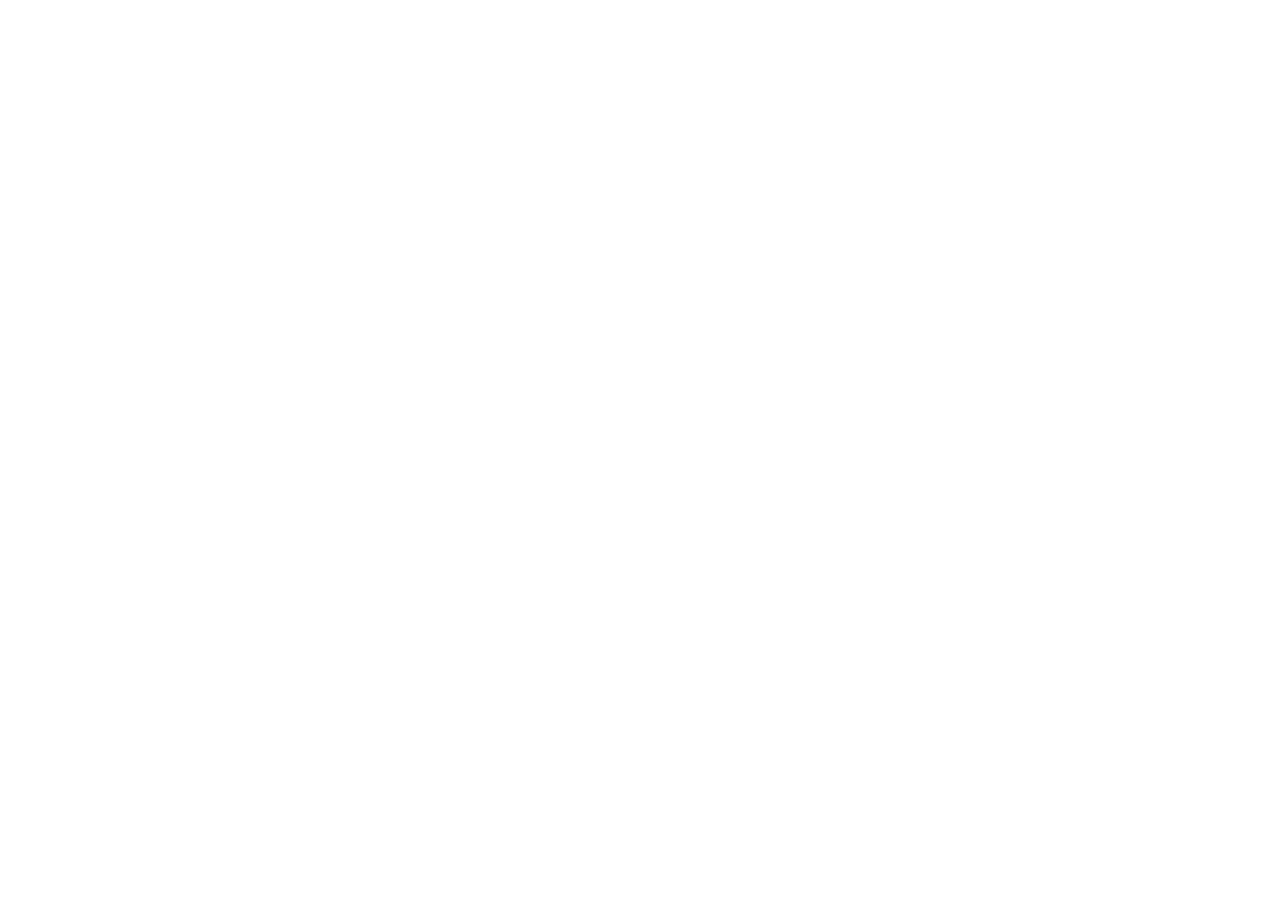
==== starter/index.html @ 54cd796d "added starter code" ====
<!DOCTYPE html>
<html lang="en">

<head>
  <meta charset="UTF-8">
  <meta name="viewport" content="width=device-width, initial-scale=1.0">
  <title>My Portfolio</title>
  <link rel="stylesheet" href="assets/css/reset.css" />
  <link rel="stylesheet" href="./assets/css/style.css" />
</head>

<body>
  <! header with name, pic, navigation to sections !>
  <header>
    
  </header>
  <! make an about me section !>
  <! make a projects sections !>
  <! make the h2s for the sections with id and link the navigation !>
</body>

</html>

<! create a card for the projects to reuse --- link to the project --- project 1 is bigger !>
<! work in the css (make it pretty) and ensure it is reponsive (looks good on any device) !>
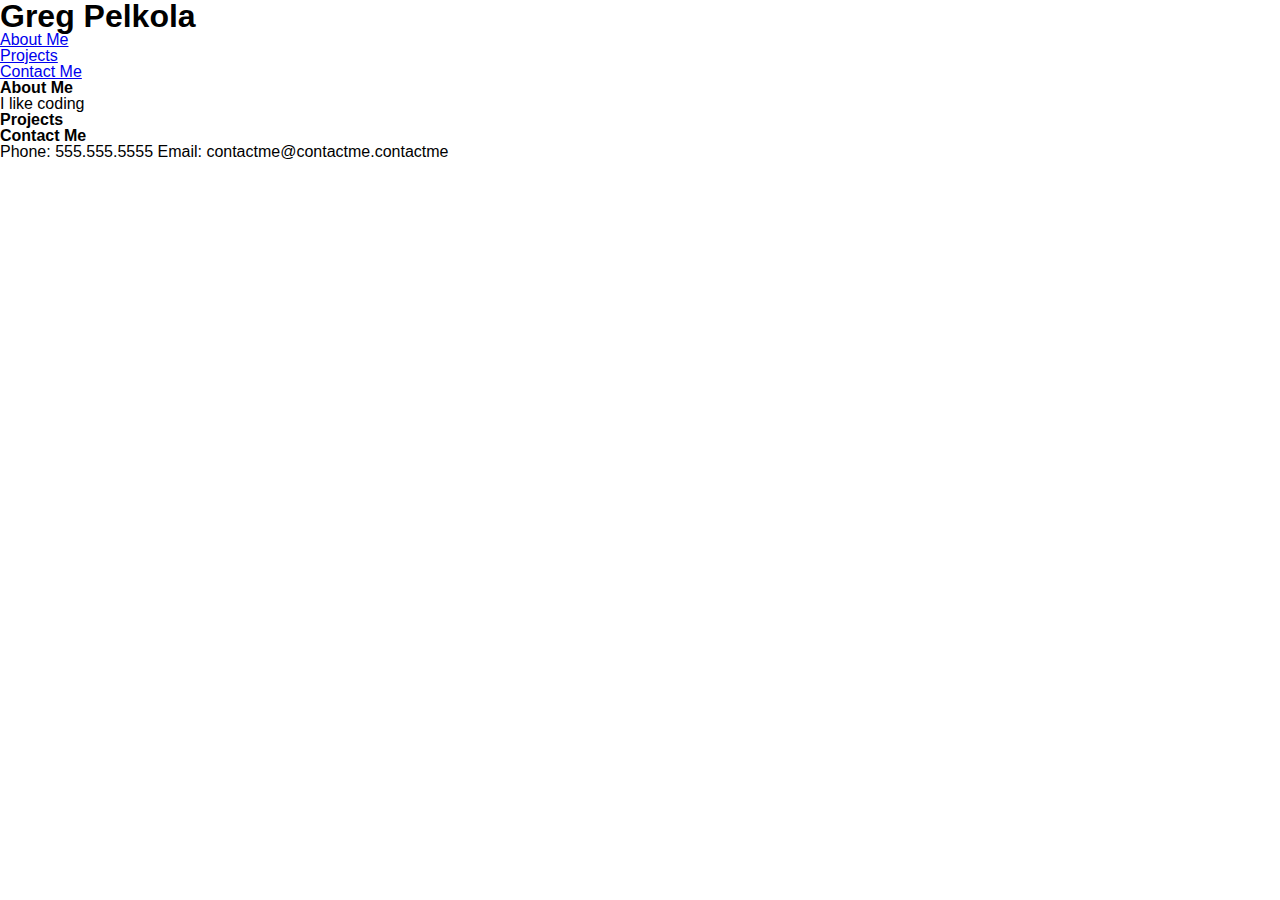
==== commit ecb3a45a: "added header, nav, section, p" ====
--- a/starter/index.html
+++ b/starter/index.html
@@ -10,10 +10,45 @@
 </head>
 
 <body>
-  <! header with name, pic, navigation to sections !>
+ 
   <header>
-    
+    <h1>Greg Pelkola</h1>
+    <nav>
+      <ul>
+        <li>
+          <a href="#about-me">About Me</a>
+        </li>
+        <li>
+          <a href="#projects">Projects</a>
+        </li>
+        <li>
+          <a href="#contact-me">Contact Me</a>
+        </li>
+      </ul>
+    </nav>
   </header>
+  <section class="about-me">
+
+    <h2>About Me</h2>
+    <p>
+      I like coding
+
+    </p>
+  </section>
+  <section class="projects">
+
+    <h2>Projects</h2>
+    <p>
+
+    </p>
+  </section>
+  <section class="contact-me">
+
+    <h2>Contact Me</h2>
+    <p>
+      Phone: 555.555.5555 Email: contactme@contactme.contactme
+    </p>
+  </section>
   <! make an about me section !>
   <! make a projects sections !>
   <! make the h2s for the sections with id and link the navigation !>
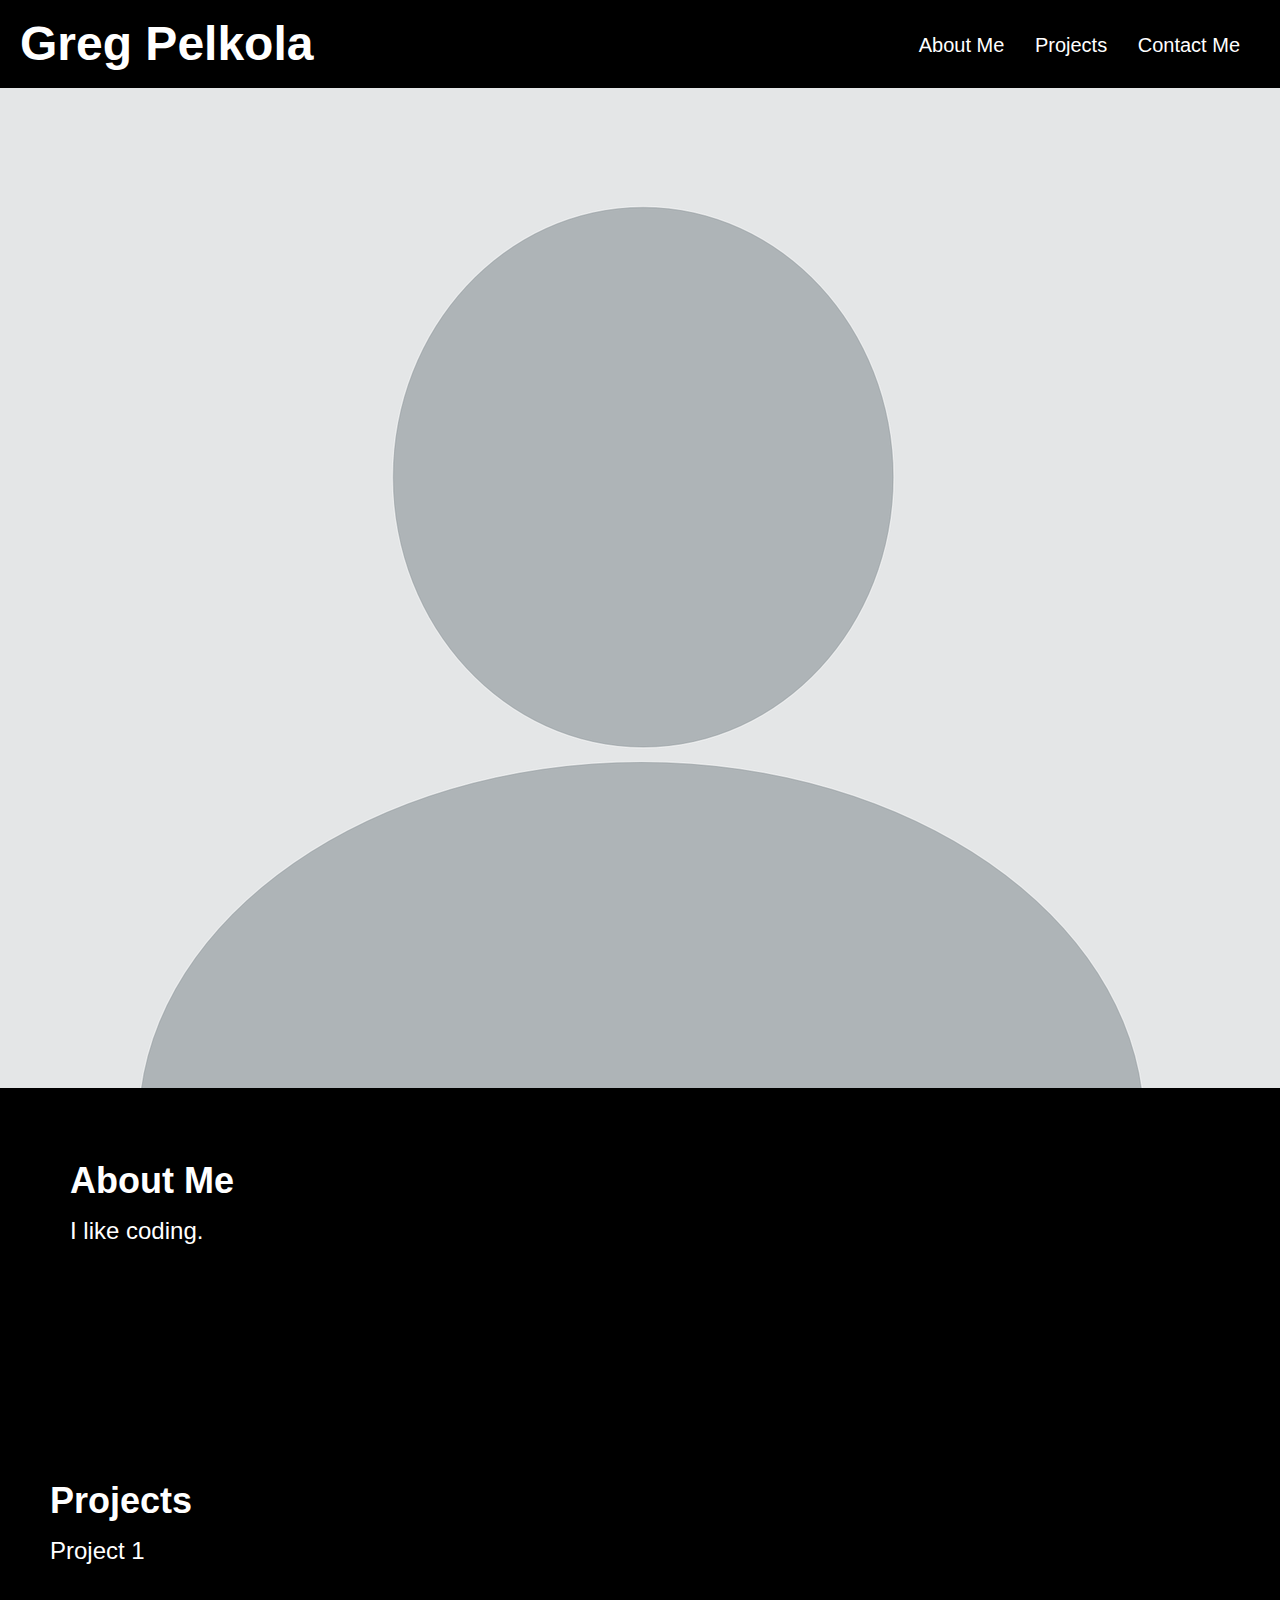
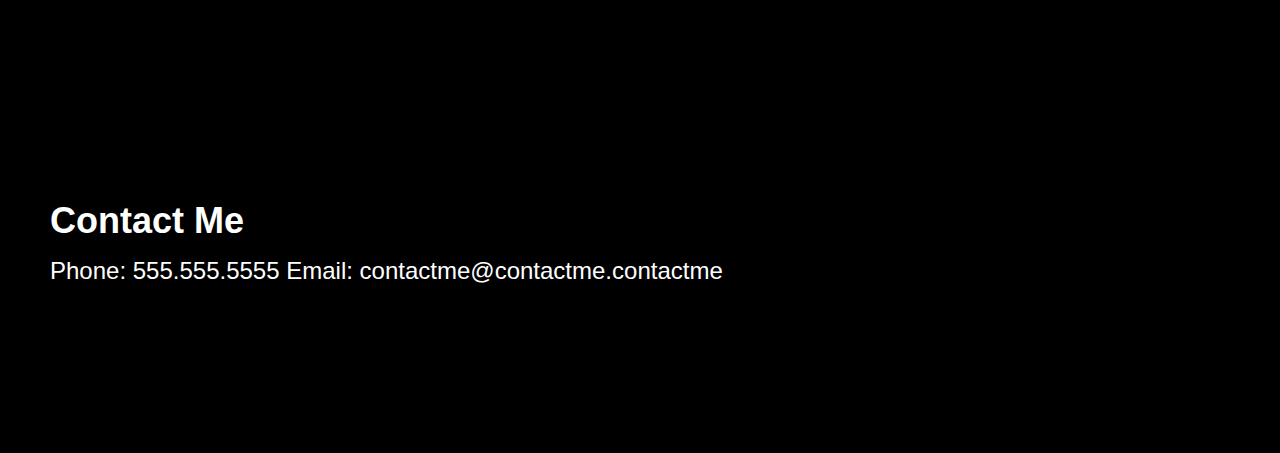
==== commit e3fbee1a: "added css style sheet code" ====
--- a/starter/index.html
+++ b/starter/index.html
@@ -11,7 +11,7 @@
 
 <body>
  
-  <header>
+  <header class="header">
     <h1>Greg Pelkola</h1>
     <nav>
       <ul>
@@ -27,22 +27,26 @@
       </ul>
     </nav>
   </header>
-  <section class="about-me">
 
-    <h2>About Me</h2>
+  <section class="hero"></section>
+  <section class="content">
+    <section id="about-me" class="about-me">
+      <h2>About Me</h2>
     <p>
-      I like coding
+      I like coding.
 
     </p>
+
+    </section>
   </section>
-  <section class="projects">
+  <section id="projects" class="projects">
 
     <h2>Projects</h2>
     <p>
-
+      Project 1
     </p>
   </section>
-  <section class="contact-me">
+  <section id="contact-me" class="contact-me">
 
     <h2>Contact Me</h2>
     <p>
--- a/starter/assets/css/style.css
+++ b/starter/assets/css/style.css
@@ -0,0 +1,131 @@
+* {
+    box-sizing: border-box;
+    padding: 0;
+    margin: 0;
+}
+
+body {
+    background-color: #000000;
+}
+
+a {
+    color: #ffffff;
+    text-decoration: none;
+}
+
+p {
+    font-size: 24px;
+}
+
+/*put classes in proper order so they would follow proper semantics*/ 
+.header {
+    padding: 20px;
+    font-family: 'Trebuchet MS', 'Lucida Sans Unicode', 'Lucida Grande', 'Lucida Sans', Arial, sans-serif;
+    background-color: #000000;
+    color: #ffffff;
+}
+
+.header h1 {
+    display: inline-block;
+    font-size: 48px;
+    color: white;
+}
+
+ .header nav {
+    padding-top: 15px;
+    margin-right: 20px;
+    float: right;
+    font-family: 'Gill Sans', 'Gill Sans MT', Calibri, 'Trebuchet MS', sans-serif;
+    font-size: 20px;
+}
+
+.header nav ul {
+    list-style-type: none;
+}
+
+.header nav ul li {
+    display: inline-block;
+    margin-left: 25px;
+}
+
+.hero {
+    height: 1000px;
+    width: 100%;
+    margin-bottom: 25px;
+    background-image: url("/Assets/blankprofile.png");
+    background-size: cover;
+    background-position: center;
+}
+
+.float-left {
+    float: left;
+    margin-right: 25px;
+}
+
+.float-right {
+    float: right;
+    margin-left: 25px;
+}
+
+.content {
+    width: 75%;
+    display: inline-block;
+    margin-left: 20px;
+    color: black;
+}
+
+.about-me {
+    margin-bottom: 20px;
+    padding: 50px;
+    height: 300px;
+    font-family: 'Gill Sans', 'Gill Sans MT', Calibri, 'Trebuchet MS', sans-serif;
+    background-color: #000000;
+    color: #ffffff;
+}
+
+.projects {
+    margin-bottom: 20px;
+    padding: 50px;
+    height: 300px;
+    font-family: 'Gill Sans', 'Gill Sans MT', Calibri, 'Trebuchet MS', sans-serif;
+    background-color: #000000;
+    color: #ffffff;
+}
+
+.contact-me {
+    margin-bottom: 20px;
+    padding: 50px;
+    height: 300px;
+    font-family: 'Gill Sans', 'Gill Sans MT', Calibri, 'Trebuchet MS', sans-serif;
+    background-color: #000000;
+    color: #ffffff;
+}
+
+.about-me h2 {
+    margin-bottom: 20px;
+    font-size: 36px;
+    color:#ffffff;
+}
+
+.projects h2 {
+    margin-bottom: 20px;
+    font-size: 36px;
+    color:#ffffff;
+}
+
+.contact-me h2 {
+    margin-bottom: 20px;
+    font-size: 36px;
+    color:#ffffff;
+}
+
+.footer {
+    padding: 30px;
+    clear: both;
+    font-family: 'Trebuchet MS', 'Lucida Sans Unicode', 'Lucida Grande', 'Lucida Sans', Arial, sans-serif;
+    text-align: center;
+}
+
+.footer h2 {
+    font-size: 20px;
+}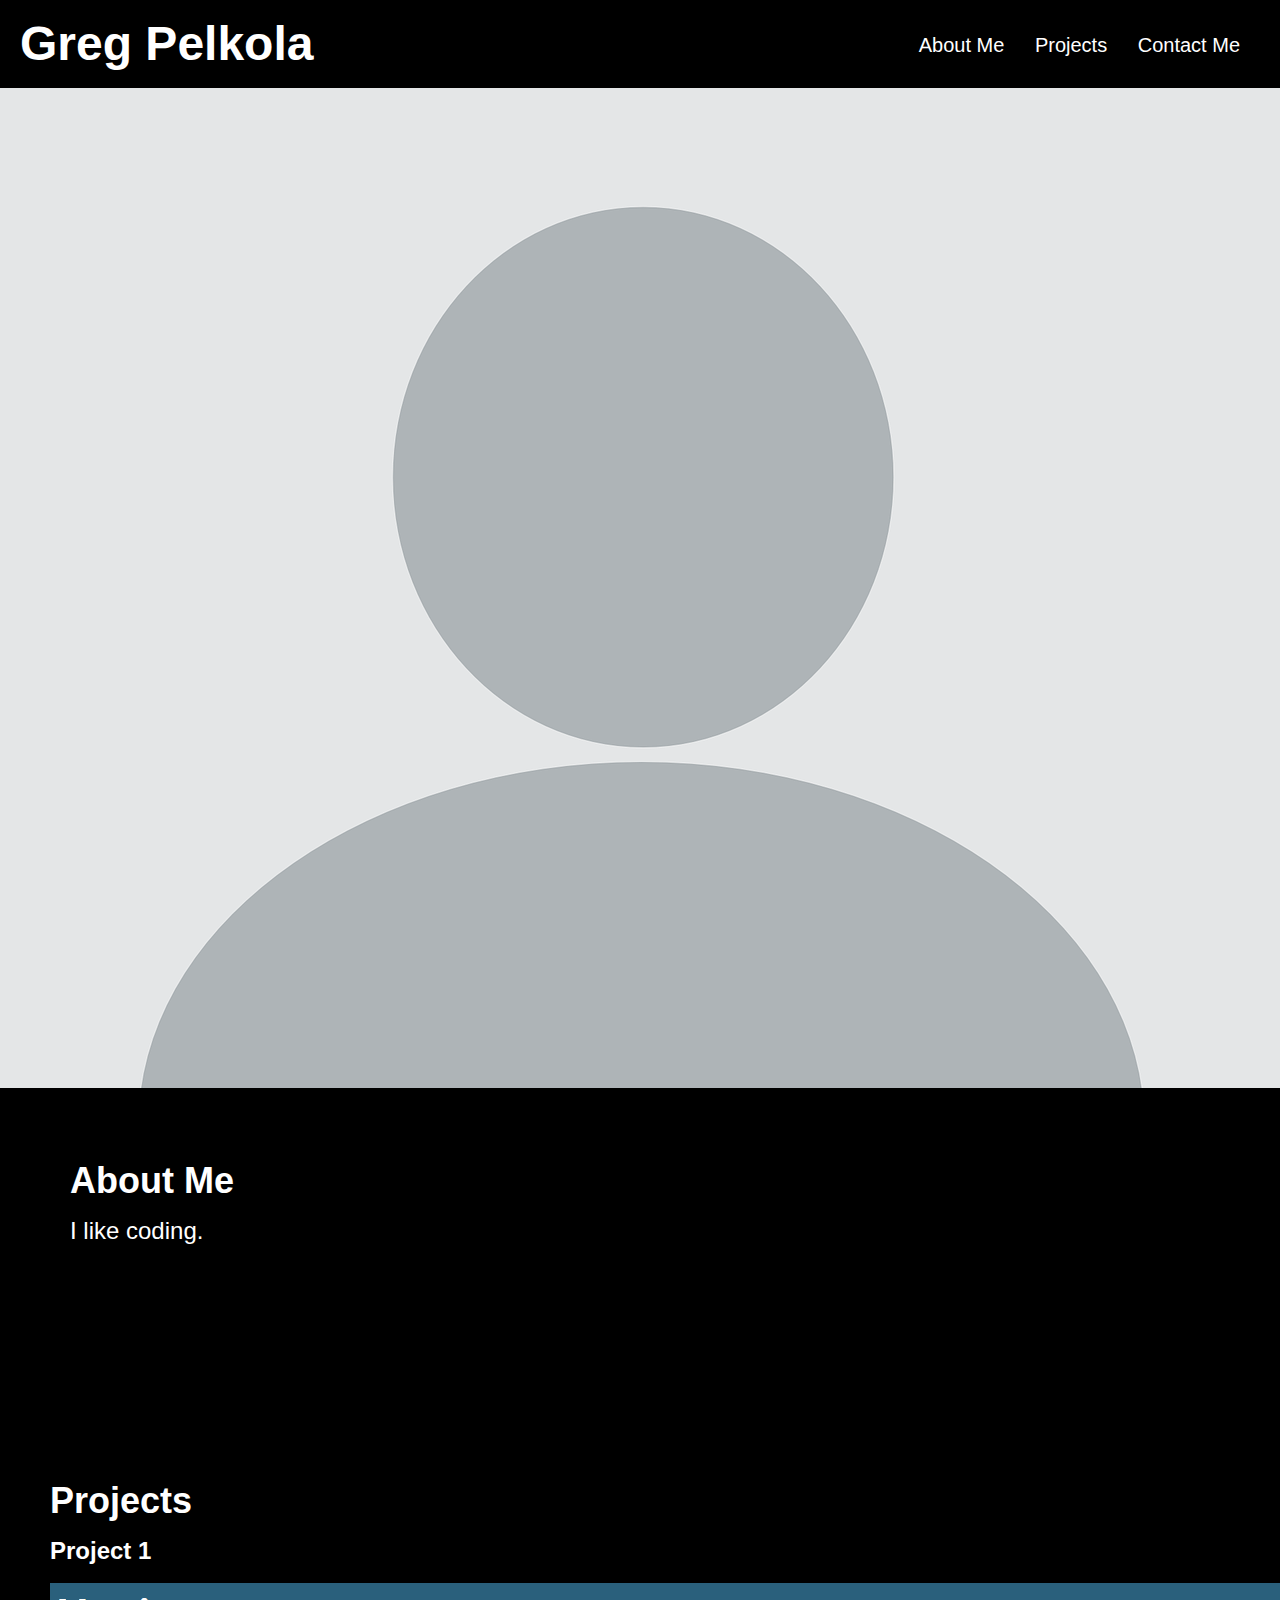
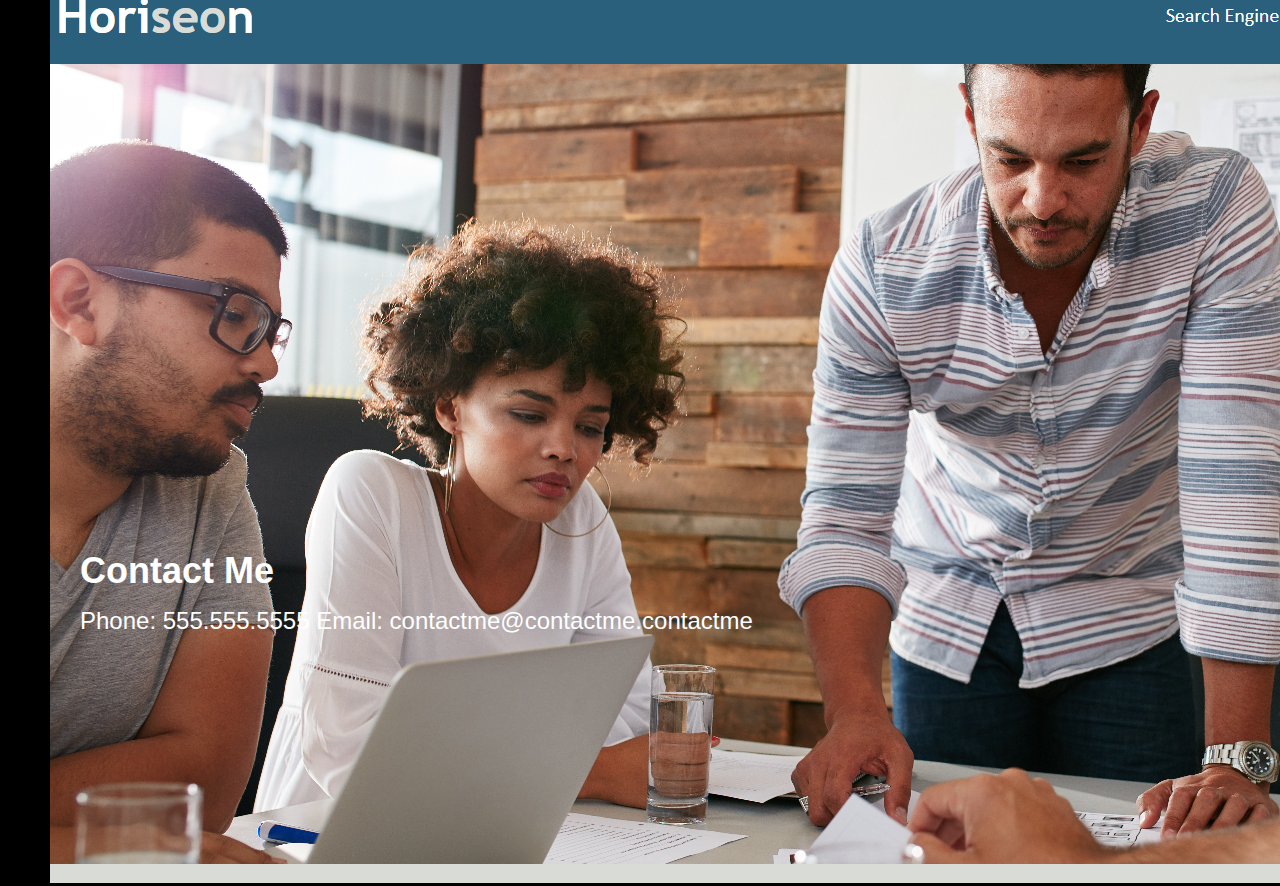
==== commit b882729b: "added footer and image linked to open project" ====
--- a/starter/index.html
+++ b/starter/index.html
@@ -42,17 +42,20 @@
   <section id="projects" class="projects">
 
     <h2>Projects</h2>
-    <p>
-      Project 1
-    </p>
+    <h3>Project 1</h3>
+    <a href="http://127.0.0.1:5501/index.html"><img src="/Assets/project1.png" alt="Project1"</a>
   </section>
   <section id="contact-me" class="contact-me">
 
-    <h2>Contact Me</h2>
+  </section>
+  <footer class="footer">
+    <footer id="contact-me" class="contact-me">
+      <h2>Contact Me</h2>
     <p>
       Phone: 555.555.5555 Email: contactme@contactme.contactme
     </p>
-  </section>
+
+  </footer>
   <! make an about me section !>
   <! make a projects sections !>
   <! make the h2s for the sections with id and link the navigation !>
--- a/starter/assets/css/style.css
+++ b/starter/assets/css/style.css
@@ -113,6 +113,12 @@
     color:#ffffff;
 }
 
+.projects h3 {
+    margin-bottom: 20px;
+    font-size: 24px;
+    color:#ffffff;
+}
+
 .contact-me h2 {
     margin-bottom: 20px;
     font-size: 36px;
@@ -123,9 +129,9 @@
     padding: 30px;
     clear: both;
     font-family: 'Trebuchet MS', 'Lucida Sans Unicode', 'Lucida Grande', 'Lucida Sans', Arial, sans-serif;
-    text-align: center;
+    text-align: left;
 }
 
 .footer h2 {
-    font-size: 20px;
+    font-size: 36px;
 }